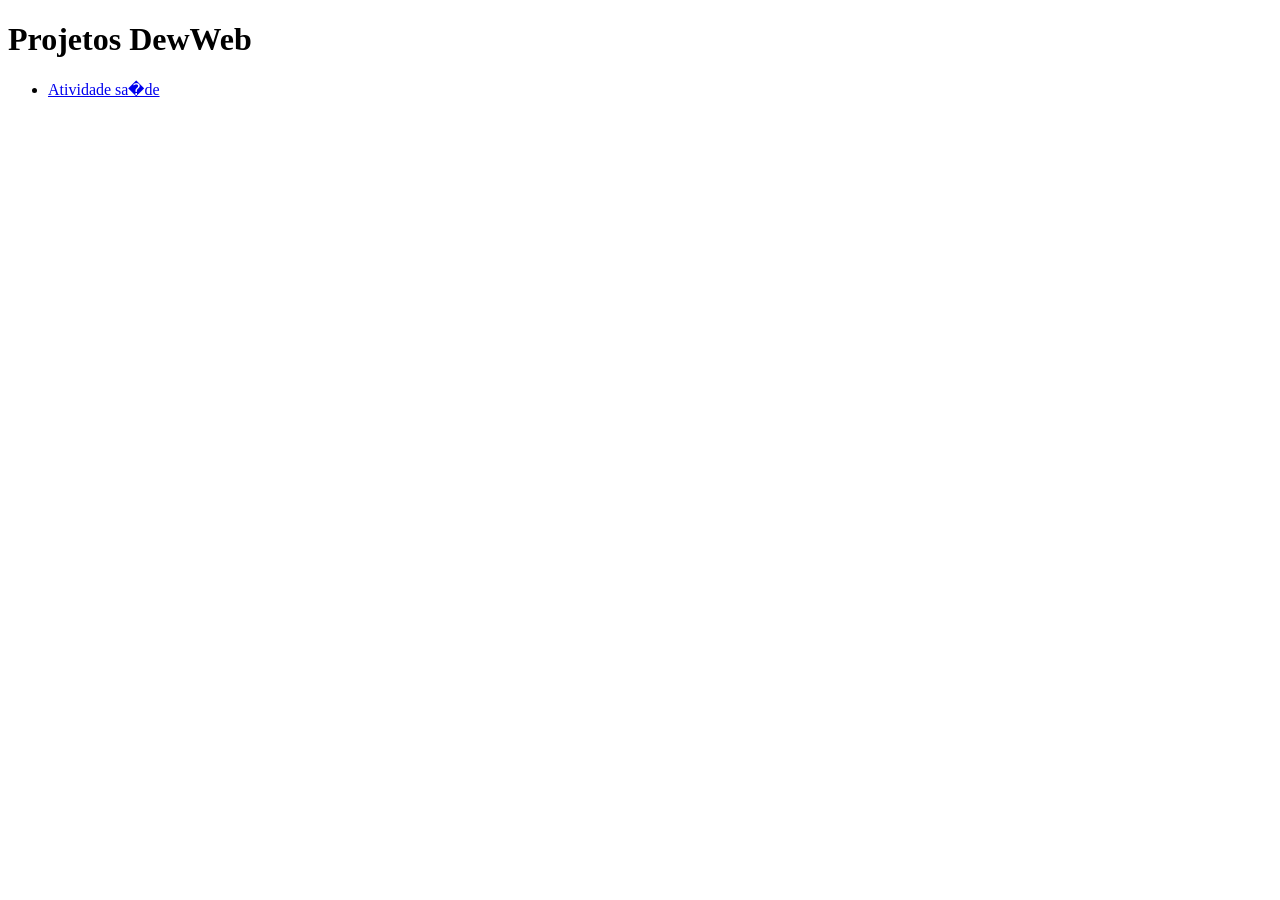
==== index.html @ 33afa729 "feat: ativ saúde" ====
<!DOCTYPE html>
<html lang="en">
<head>
    <meta charset="UTF-8">
    <meta name="viewport" content="width=device-width, initial-scale=1.0">
    <title>Projetos DevWeb</title>
</head>
<body>
    <main>
        <h1>
            Projetos DewWeb
        </h1>
        <ul>
            <li>
                <a href="atv-saude/atv-saude/index.html">Atividade sa�de</a>
            </li>
        </ul>
    </main>
</body>
</html>
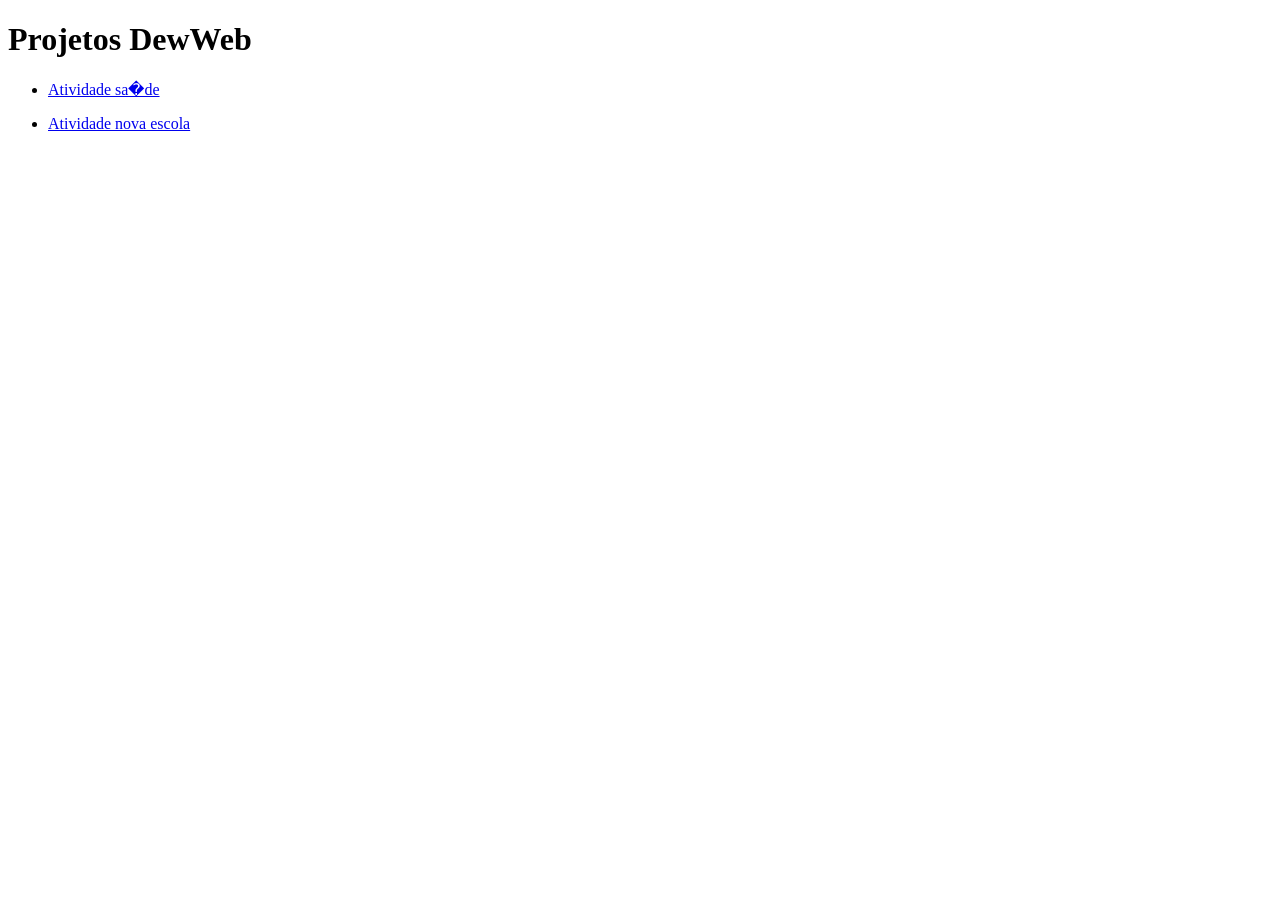
==== commit d2398fd5: "feat: ativ Nova Escola" ====
--- a/index.html
+++ b/index.html
@@ -15,6 +15,11 @@
                 <a href="atv-saude/atv-saude/index.html">Atividade sa�de</a>
             </li>
         </ul>
+        <ul>
+            <li>
+                <a href="css 2025 (2)/index.html">Atividade nova escola</a>
+            </li>
+        </ul>
     </main>
 </body>
 </html>
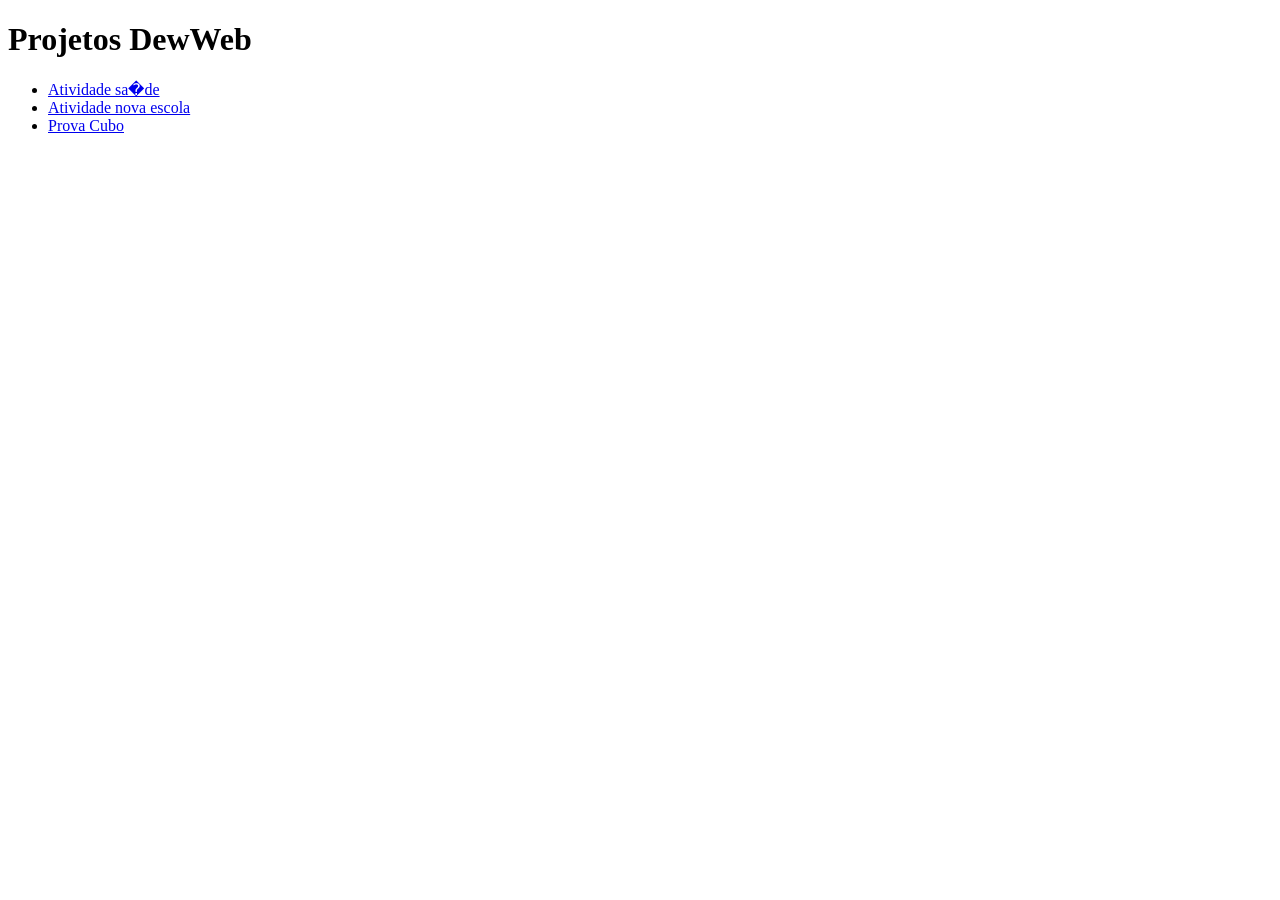
==== commit 6e32fa6e: "feat:Prova Cubo" ====
--- a/index.html
+++ b/index.html
@@ -14,10 +14,11 @@
             <li>
                 <a href="atv-saude/atv-saude/index.html">Atividade sa�de</a>
             </li>
-        </ul>
-        <ul>
             <li>
                 <a href="css 2025 (2)/index.html">Atividade nova escola</a>
+            </li>
+            <li>
+                <a href="cubo/index.html">Prova Cubo</a>
             </li>
         </ul>
     </main>
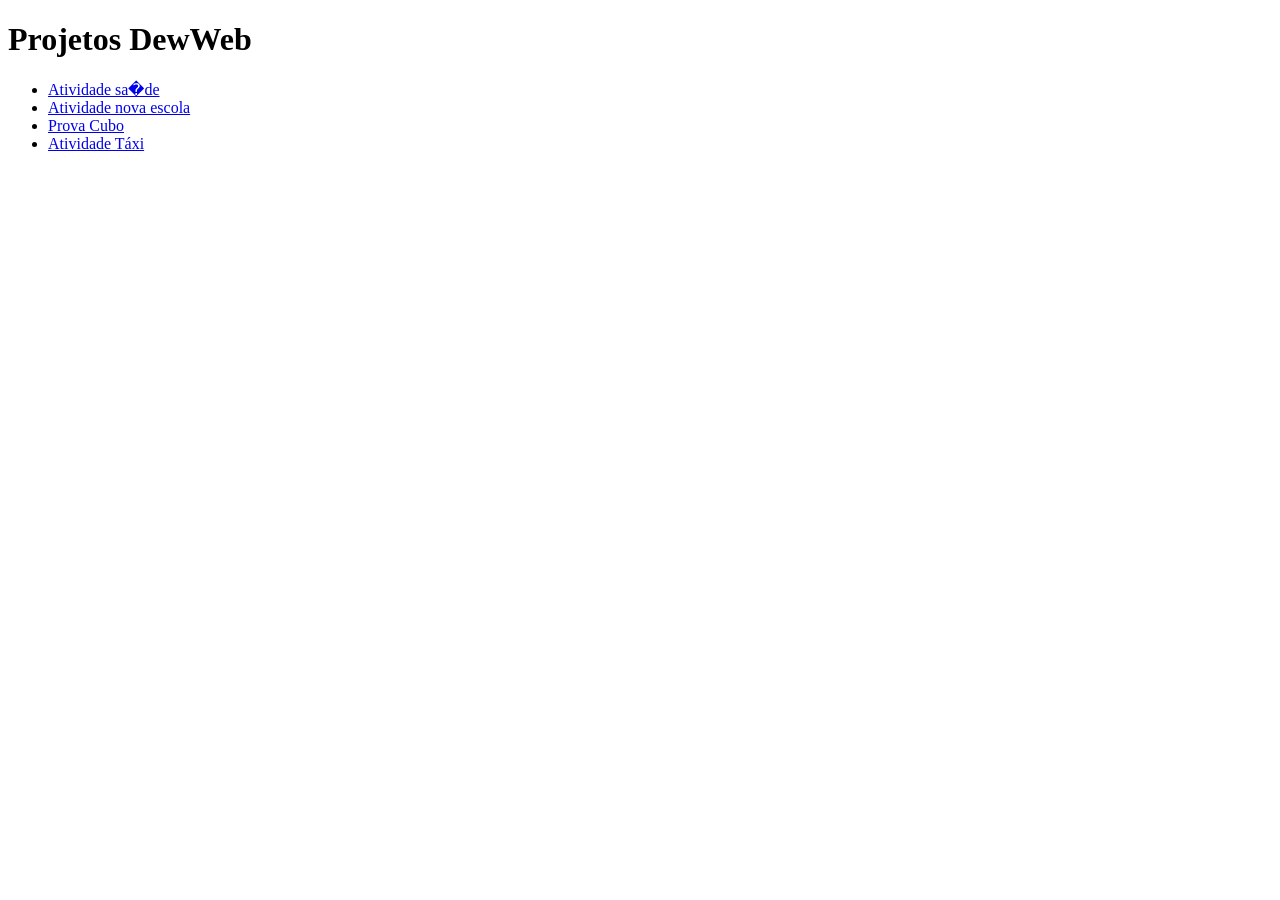
==== commit c2f62614: "feat: ativ-taxi" ====
--- a/index.html
+++ b/index.html
@@ -20,6 +20,9 @@
             <li>
                 <a href="cubo/index.html">Prova Cubo</a>
             </li>
+            <li>
+                <a href="Atividade taxi/index.html">Atividade Táxi</a>
+            </li>
         </ul>
     </main>
 </body>
